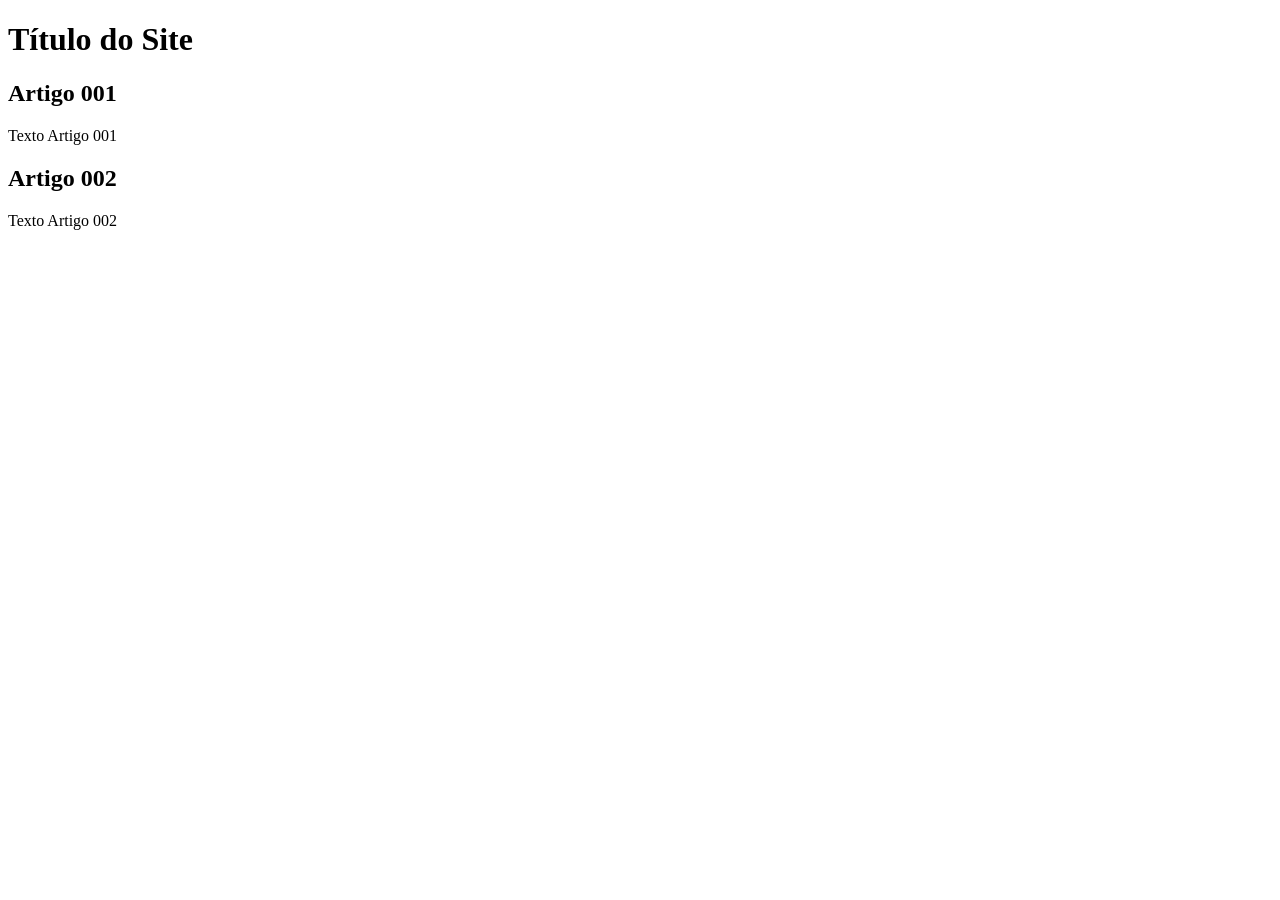
==== index.html @ 6f189c7b "criei o index estrutura principal do projeto da branch main" ====
<!DOCTYPE html>
<html lang="pt-br">
<head>
    <meta charset="UTF-8">
    <meta name="viewport" content="width=device-width, initial-scale=1.0">
    <title>Título do Site</title>
</head>
<body>
    <main>
        <header>
            <h1>Título do Site</h1>
        </header>
        <article>
            <h2>Artigo 001</h2>
            <p>Texto Artigo 001</p>
        </article>
        <article>
            <h2>Artigo 002</h2>
            <p>Texto Artigo 002</p>
        </article>
    </main>
</body>
</html>
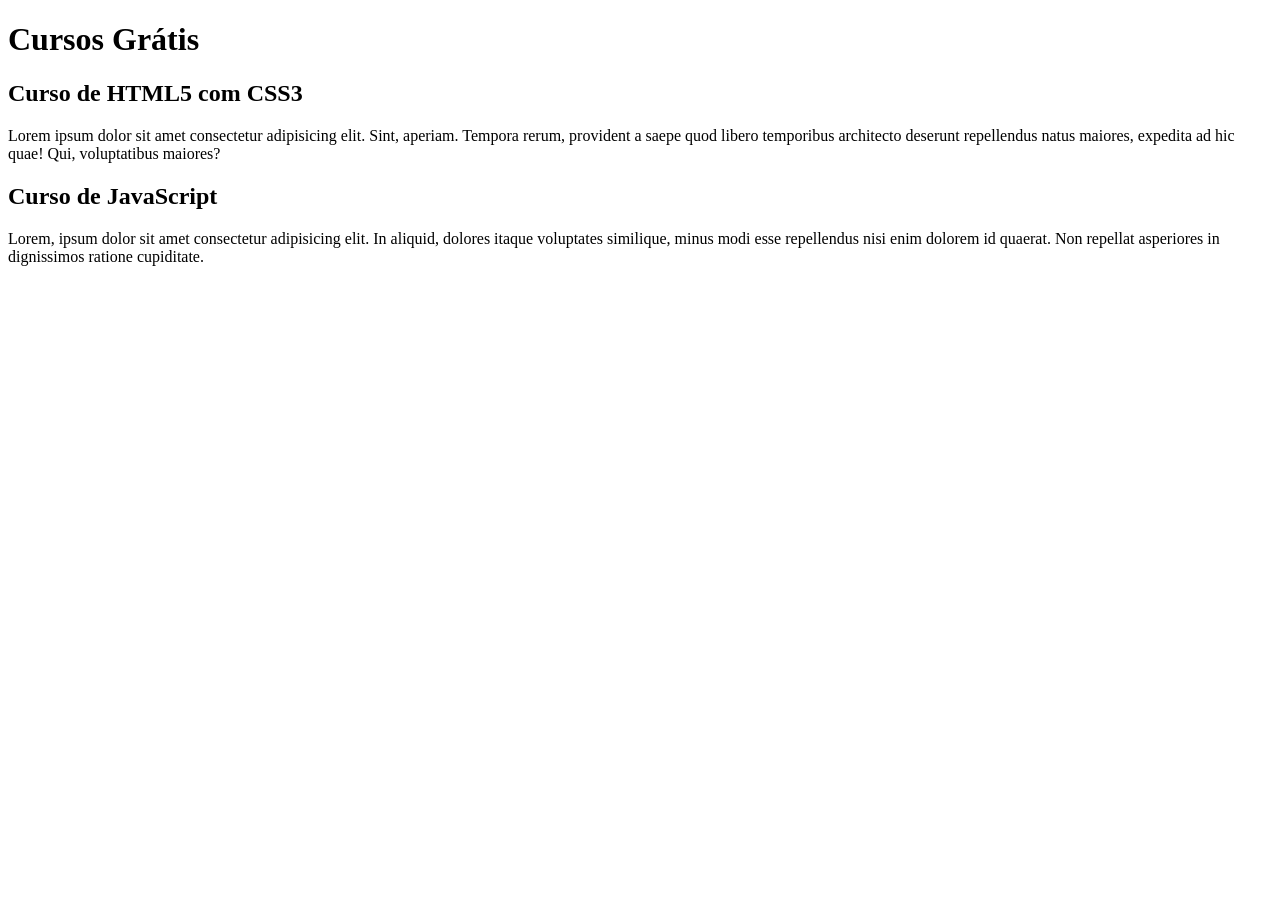
==== commit 4501456a: "Comecei a adicionar o conteúdo criei uma branch de conteúdo e comecei a adicionar o conteúdo do site" ====
--- a/index.html
+++ b/index.html
@@ -8,15 +8,15 @@
 <body>
     <main>
         <header>
-            <h1>Título do Site</h1>
+            <h1>Cursos Grátis</h1>
         </header>
         <article>
-            <h2>Artigo 001</h2>
-            <p>Texto Artigo 001</p>
+            <h2>Curso de HTML5 com CSS3</h2>
+            <p>Lorem ipsum dolor sit amet consectetur adipisicing elit. Sint, aperiam. Tempora rerum, provident a saepe quod libero temporibus architecto deserunt repellendus natus maiores, expedita ad hic quae! Qui, voluptatibus maiores?</p>
         </article>
         <article>
-            <h2>Artigo 002</h2>
-            <p>Texto Artigo 002</p>
+            <h2>Curso de JavaScript</h2>
+            <p>Lorem, ipsum dolor sit amet consectetur adipisicing elit. In aliquid, dolores itaque voluptates similique, minus modi esse repellendus nisi enim dolorem id quaerat. Non repellat asperiores in dignissimos ratione cupiditate.</p>
         </article>
     </main>
 </body>
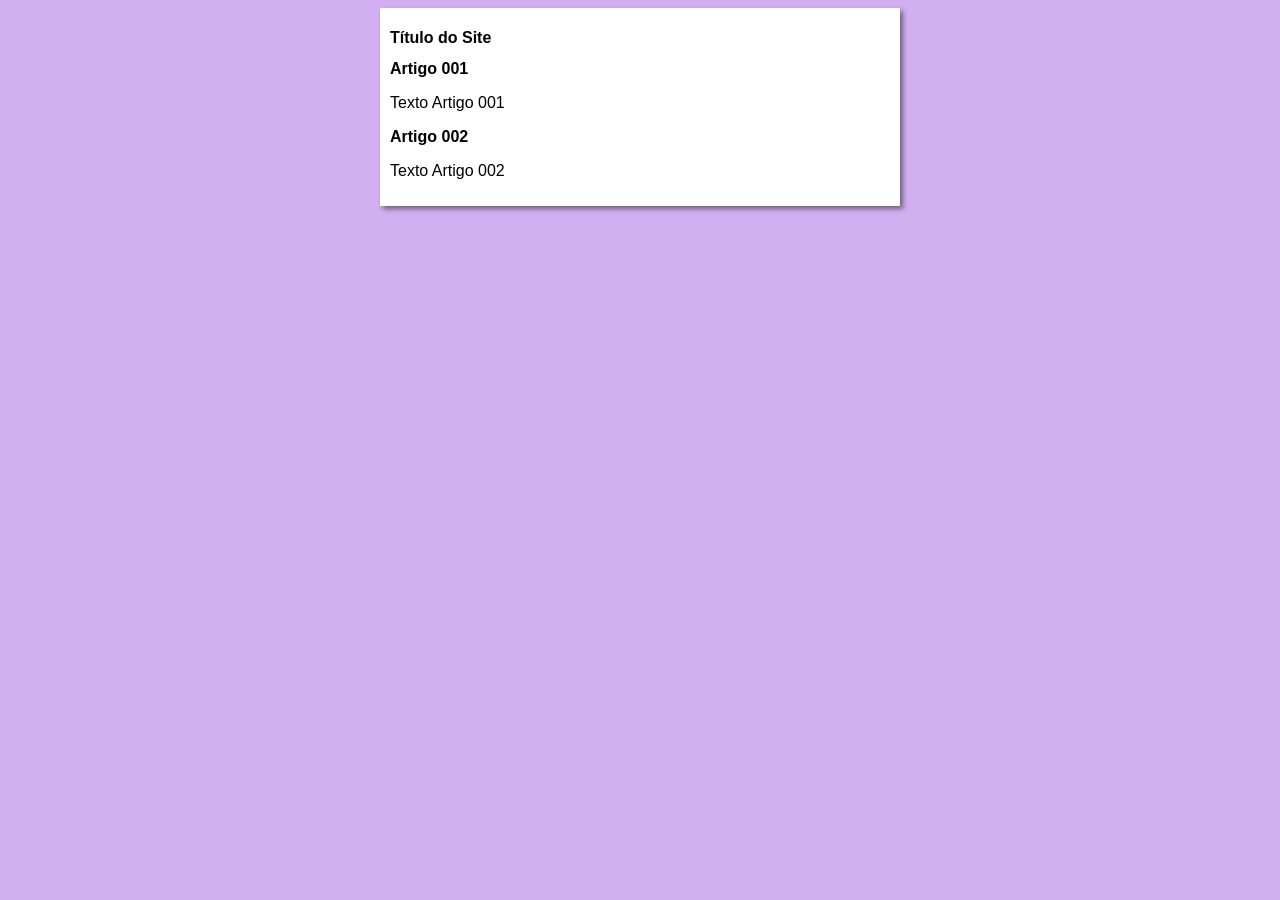
==== commit ea09fda2: "comecei a fazer o design" ====
--- a/index.html
+++ b/index.html
@@ -4,19 +4,20 @@
     <meta charset="UTF-8">
     <meta name="viewport" content="width=device-width, initial-scale=1.0">
     <title>Título do Site</title>
+    <link rel="stylesheet" href="estilos/style.css">
 </head>
 <body>
     <main>
         <header>
-            <h1>Cursos Grátis</h1>
+            <h1>Título do Site</h1>
         </header>
         <article>
-            <h2>Curso de HTML5 com CSS3</h2>
-            <p>Lorem ipsum dolor sit amet consectetur adipisicing elit. Sint, aperiam. Tempora rerum, provident a saepe quod libero temporibus architecto deserunt repellendus natus maiores, expedita ad hic quae! Qui, voluptatibus maiores?</p>
+            <h2>Artigo 001</h2>
+            <p>Texto Artigo 001</p>
         </article>
         <article>
-            <h2>Curso de JavaScript</h2>
-            <p>Lorem, ipsum dolor sit amet consectetur adipisicing elit. In aliquid, dolores itaque voluptates similique, minus modi esse repellendus nisi enim dolorem id quaerat. Non repellat asperiores in dignissimos ratione cupiditate.</p>
+            <h2>Artigo 002</h2>
+            <p>Texto Artigo 002</p>
         </article>
     </main>
 </body>
--- a/estilos/style.css
+++ b/estilos/style.css
@@ -0,0 +1,16 @@
+* {
+    font-family: Arial, Helvetica, sans-serif;
+    font-size: 16px;
+}
+
+body {
+    background-color: rgb(209, 175, 241);
+}
+
+main {
+    background-color: white;
+    width: 500px;
+    margin: auto;
+    padding: 10px;
+    box-shadow: 3px 3px 5px rgba(0, 0, 0, 0.473);
+}
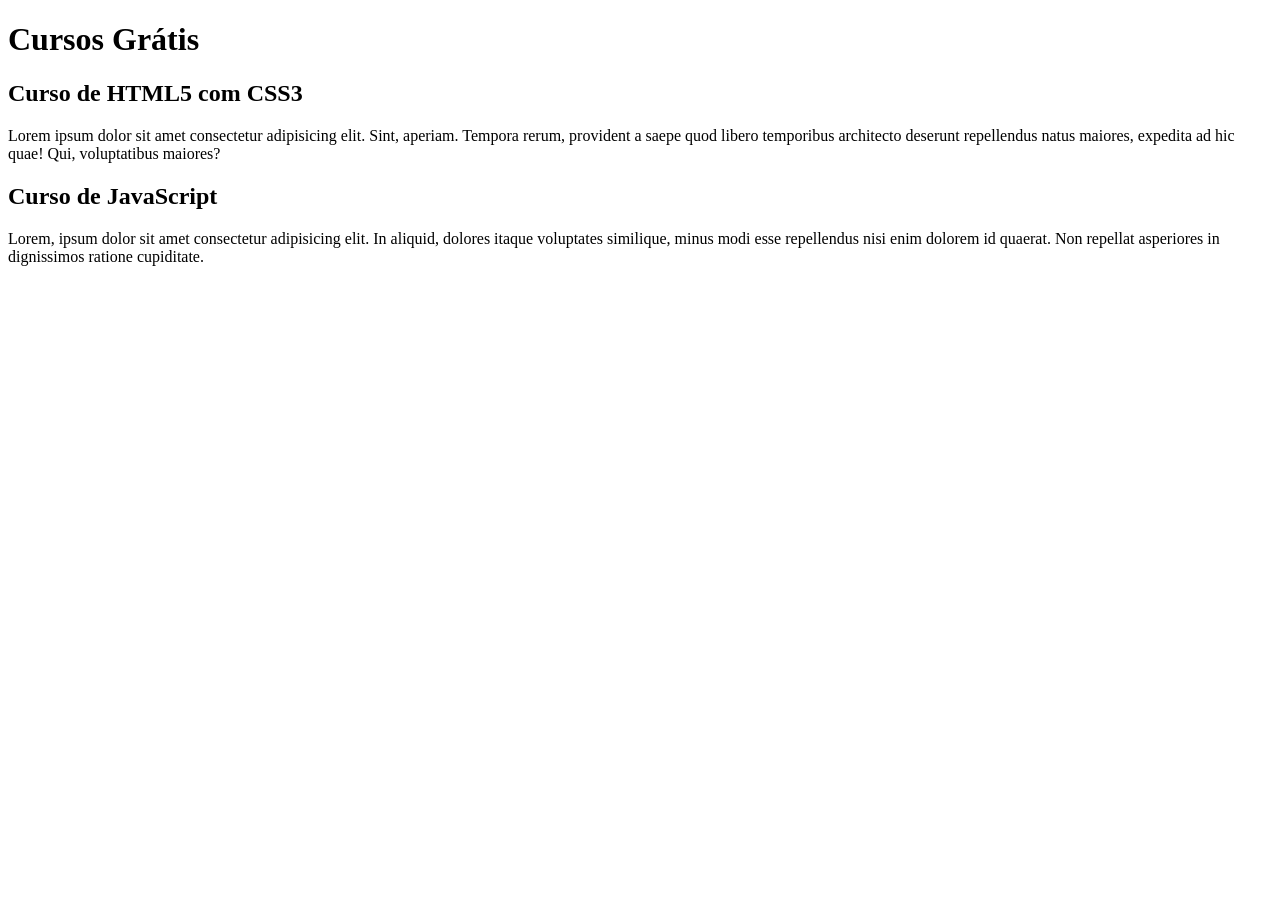
==== commit 404ce017: "alterei o titulo do site" ====
--- a/index.html
+++ b/index.html
@@ -3,21 +3,20 @@
 <head>
     <meta charset="UTF-8">
     <meta name="viewport" content="width=device-width, initial-scale=1.0">
-    <title>Título do Site</title>
-    <link rel="stylesheet" href="estilos/style.css">
+    <title>Site CursoeVideo</title>
 </head>
 <body>
     <main>
         <header>
-            <h1>Título do Site</h1>
+            <h1>Cursos Grátis</h1>
         </header>
         <article>
-            <h2>Artigo 001</h2>
-            <p>Texto Artigo 001</p>
+            <h2>Curso de HTML5 com CSS3</h2>
+            <p>Lorem ipsum dolor sit amet consectetur adipisicing elit. Sint, aperiam. Tempora rerum, provident a saepe quod libero temporibus architecto deserunt repellendus natus maiores, expedita ad hic quae! Qui, voluptatibus maiores?</p>
         </article>
         <article>
-            <h2>Artigo 002</h2>
-            <p>Texto Artigo 002</p>
+            <h2>Curso de JavaScript</h2>
+            <p>Lorem, ipsum dolor sit amet consectetur adipisicing elit. In aliquid, dolores itaque voluptates similique, minus modi esse repellendus nisi enim dolorem id quaerat. Non repellat asperiores in dignissimos ratione cupiditate.</p>
         </article>
     </main>
 </body>
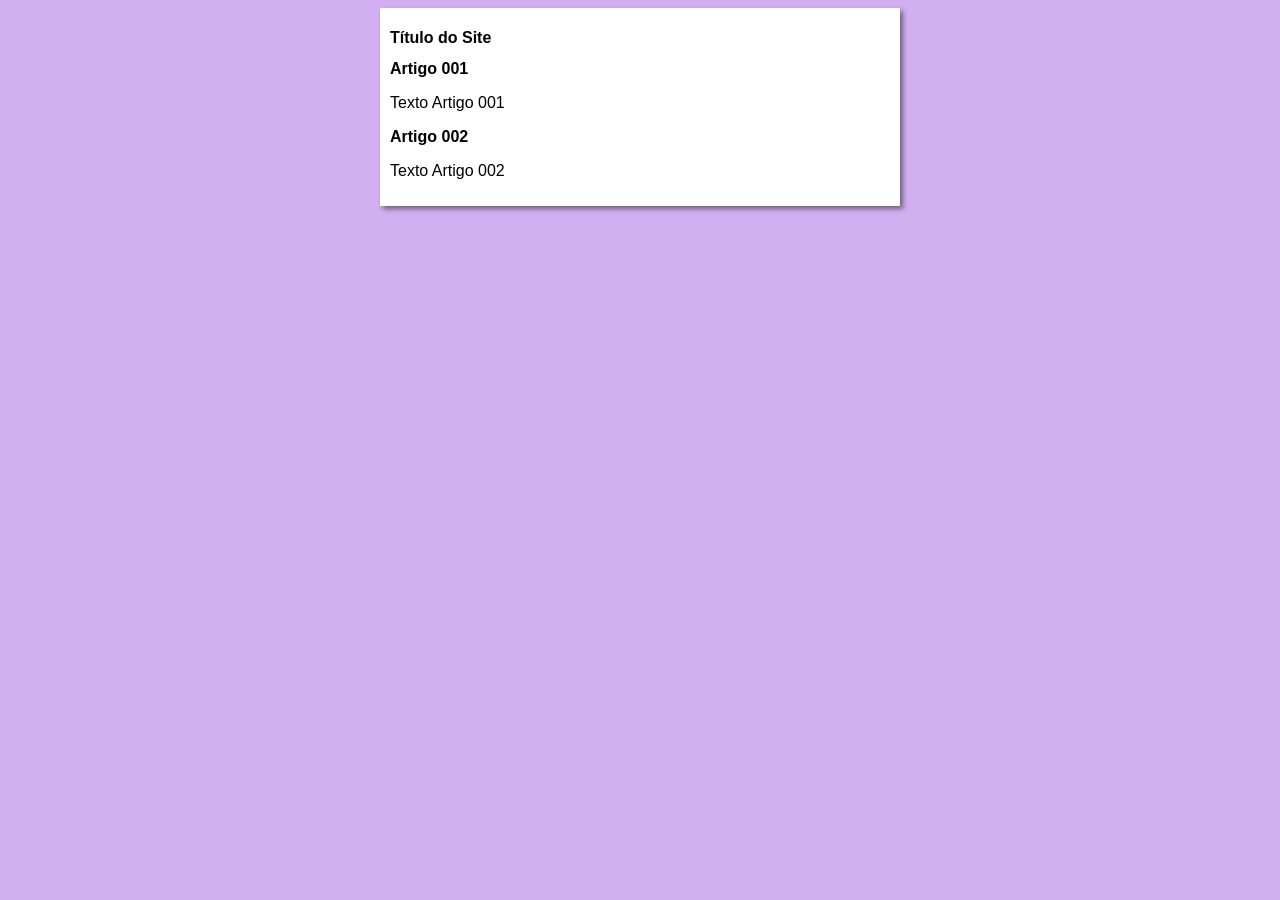
==== commit 65782df9: "alterei o título do site" ====
--- a/index.html
+++ b/index.html
@@ -3,20 +3,21 @@
 <head>
     <meta charset="UTF-8">
     <meta name="viewport" content="width=device-width, initial-scale=1.0">
-    <title>Site CursoeVideo</title>
+    <title>Curso em Vídeo</title>
+    <link rel="stylesheet" href="estilos/style.css">
 </head>
 <body>
     <main>
         <header>
-            <h1>Cursos Grátis</h1>
+            <h1>Título do Site</h1>
         </header>
         <article>
-            <h2>Curso de HTML5 com CSS3</h2>
-            <p>Lorem ipsum dolor sit amet consectetur adipisicing elit. Sint, aperiam. Tempora rerum, provident a saepe quod libero temporibus architecto deserunt repellendus natus maiores, expedita ad hic quae! Qui, voluptatibus maiores?</p>
+            <h2>Artigo 001</h2>
+            <p>Texto Artigo 001</p>
         </article>
         <article>
-            <h2>Curso de JavaScript</h2>
-            <p>Lorem, ipsum dolor sit amet consectetur adipisicing elit. In aliquid, dolores itaque voluptates similique, minus modi esse repellendus nisi enim dolorem id quaerat. Non repellat asperiores in dignissimos ratione cupiditate.</p>
+            <h2>Artigo 002</h2>
+            <p>Texto Artigo 002</p>
         </article>
     </main>
 </body>
--- a/estilos/style.css
+++ b/estilos/style.css
@@ -0,0 +1,16 @@
+* {
+    font-family: Arial, Helvetica, sans-serif;
+    font-size: 16px;
+}
+
+body {
+    background-color: rgb(209, 175, 241);
+}
+
+main {
+    background-color: white;
+    width: 500px;
+    margin: auto;
+    padding: 10px;
+    box-shadow: 3px 3px 5px rgba(0, 0, 0, 0.473);
+}
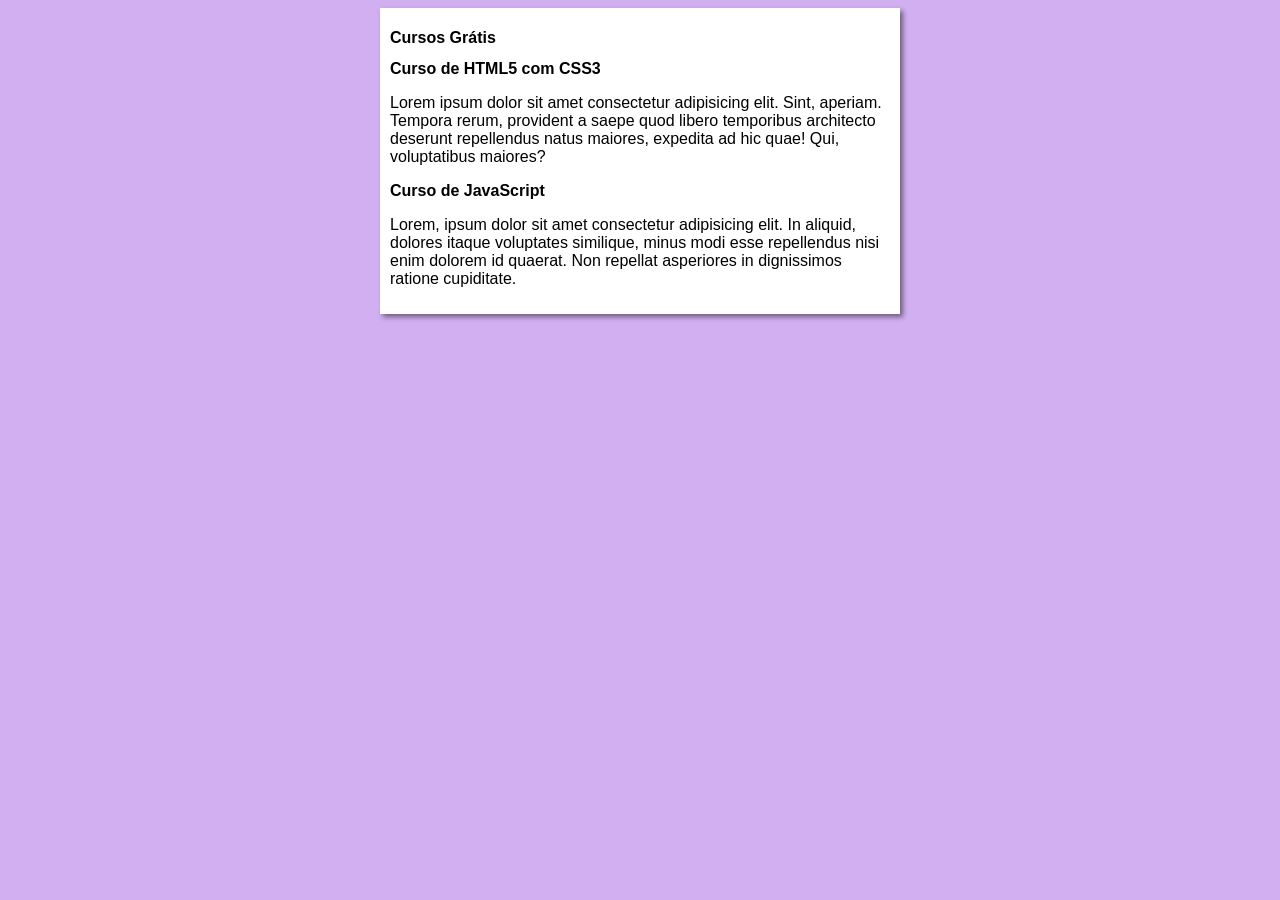
==== commit 52baaa26: "Merge branch 'design'" ====
--- a/index.html
+++ b/index.html
@@ -9,15 +9,15 @@
 <body>
     <main>
         <header>
-            <h1>Título do Site</h1>
+            <h1>Cursos Grátis</h1>
         </header>
         <article>
-            <h2>Artigo 001</h2>
-            <p>Texto Artigo 001</p>
+            <h2>Curso de HTML5 com CSS3</h2>
+            <p>Lorem ipsum dolor sit amet consectetur adipisicing elit. Sint, aperiam. Tempora rerum, provident a saepe quod libero temporibus architecto deserunt repellendus natus maiores, expedita ad hic quae! Qui, voluptatibus maiores?</p>
         </article>
         <article>
-            <h2>Artigo 002</h2>
-            <p>Texto Artigo 002</p>
+            <h2>Curso de JavaScript</h2>
+            <p>Lorem, ipsum dolor sit amet consectetur adipisicing elit. In aliquid, dolores itaque voluptates similique, minus modi esse repellendus nisi enim dolorem id quaerat. Non repellat asperiores in dignissimos ratione cupiditate.</p>
         </article>
     </main>
 </body>
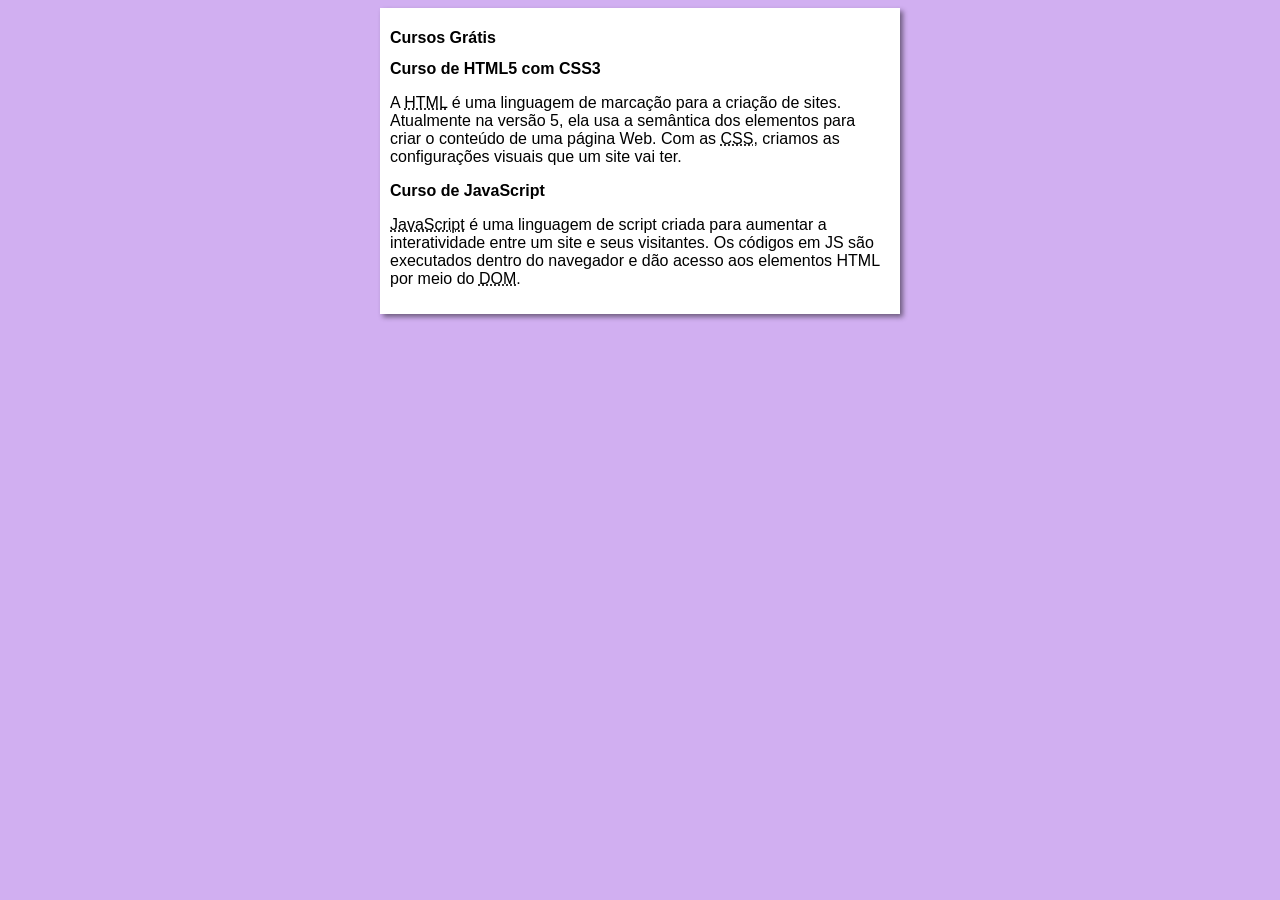
==== commit 77d2d9c6: "atualizei o conteúdo dos parágrafos" ====
--- a/index.html
+++ b/index.html
@@ -13,11 +13,11 @@
         </header>
         <article>
             <h2>Curso de HTML5 com CSS3</h2>
-            <p>Lorem ipsum dolor sit amet consectetur adipisicing elit. Sint, aperiam. Tempora rerum, provident a saepe quod libero temporibus architecto deserunt repellendus natus maiores, expedita ad hic quae! Qui, voluptatibus maiores?</p>
+            <p>A <abbr title="HyperText Markup Language">HTML</abbr> é uma linguagem de marcação para a criação de sites. Atualmente na versão 5, ela usa a semântica dos elementos para criar o conteúdo de uma página Web. Com as <abbr title="Cascading Style Sheets">CSS</abbr>, criamos as configurações visuais que um site vai ter.</p>
         </article>
         <article>
             <h2>Curso de JavaScript</h2>
-            <p>Lorem, ipsum dolor sit amet consectetur adipisicing elit. In aliquid, dolores itaque voluptates similique, minus modi esse repellendus nisi enim dolorem id quaerat. Non repellat asperiores in dignissimos ratione cupiditate.</p>
+            <p><abbr title="JavaScript">JavaScript</abbr> é uma linguagem de script criada para aumentar a interatividade entre um site e seus visitantes. Os códigos em JS são executados dentro do navegador e dão acesso aos elementos HTML por meio do <abbr title="Document Object Model">DOM</abbr>.</p>
         </article>
     </main>
 </body>
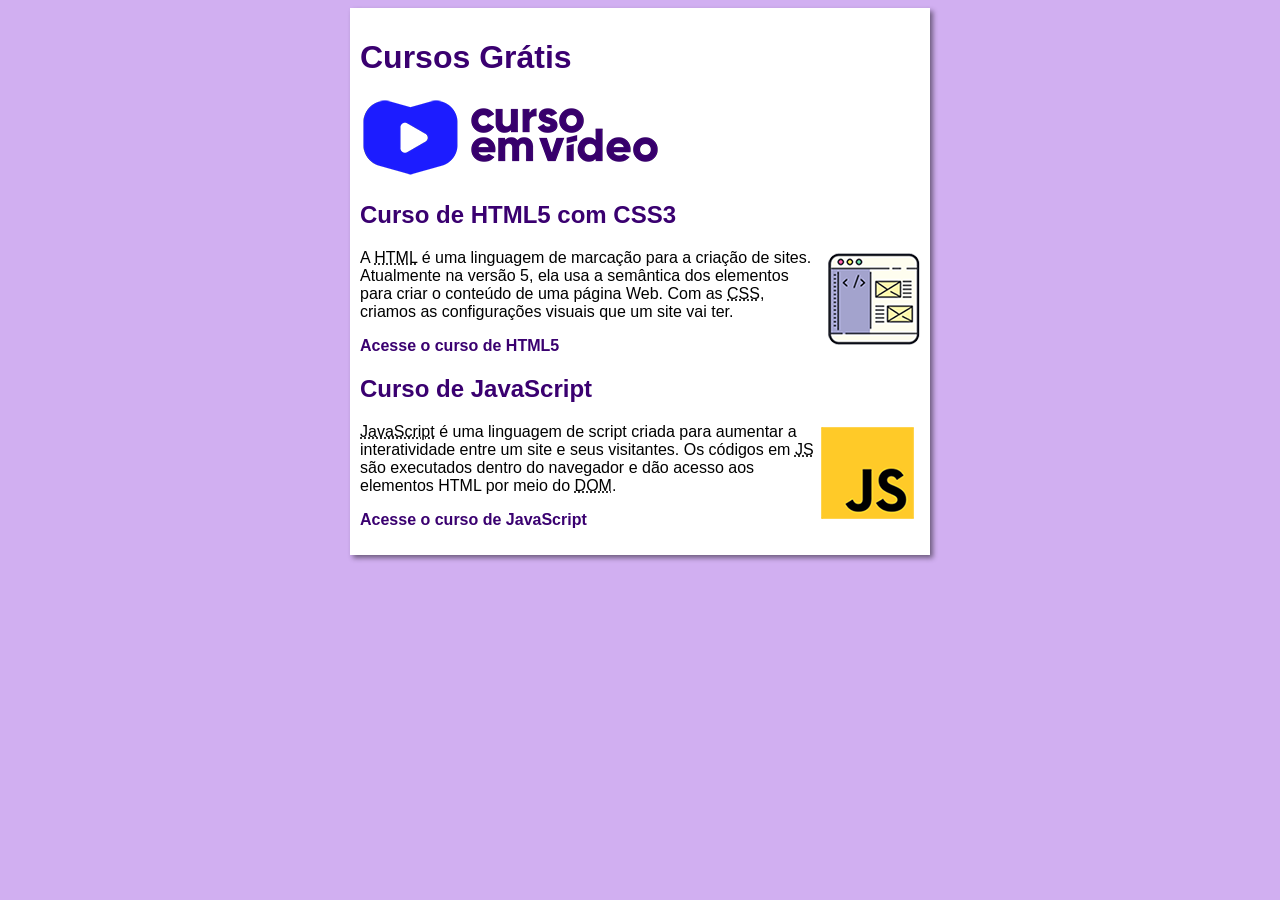
==== commit 3309767f: "update no site alterações no design e conteúdo. Com navegação entre telas." ====
--- a/index.html
+++ b/index.html
@@ -10,14 +10,19 @@
     <main>
         <header>
             <h1>Cursos Grátis</h1>
+            <img src="imagens/curso-em-video-cor.png" alt="Curso em Vídeo">
         </header>
         <article>
             <h2>Curso de HTML5 com CSS3</h2>
+            <img class="lado" src="imagens/curso-html-css.png" alt="Curso HTML e CSS">
             <p>A <abbr title="HyperText Markup Language">HTML</abbr> é uma linguagem de marcação para a criação de sites. Atualmente na versão 5, ela usa a semântica dos elementos para criar o conteúdo de uma página Web. Com as <abbr title="Cascading Style Sheets">CSS</abbr>, criamos as configurações visuais que um site vai ter.</p>
+            <p><a href="curso-html.html">Acesse o curso de HTML5</a></p>
         </article>
         <article>
             <h2>Curso de JavaScript</h2>
-            <p><abbr title="JavaScript">JavaScript</abbr> é uma linguagem de script criada para aumentar a interatividade entre um site e seus visitantes. Os códigos em JS são executados dentro do navegador e dão acesso aos elementos HTML por meio do <abbr title="Document Object Model">DOM</abbr>.</p>
+            <img class="lado" src="imagens/curso-javascript.png" alt="Curso JavaScript">
+            <p><abbr title="JavaScript">JavaScript</abbr> é uma linguagem de script criada para aumentar a interatividade entre um site e seus visitantes. Os códigos em <abbr title="JavaScript">JS</abbr> são executados dentro do navegador e dão acesso aos elementos HTML por meio do <abbr title="Document Object Model">DOM</abbr>.</p>
+            <p><a href="curso-js.html">Acesse o curso de JavaScript</a></p>
         </article>
     </main>
 </body>
--- a/estilos/style.css
+++ b/estilos/style.css
@@ -9,8 +9,33 @@
 
 main {
     background-color: white;
-    width: 500px;
+    width: 560px;
     margin: auto;
     padding: 10px;
     box-shadow: 3px 3px 5px rgba(0, 0, 0, 0.473);
+}
+
+h1 {
+    font-size: 2em;
+    color: rgb(58, 0, 112)
+}
+
+h2 {
+    font-size: 1.5em;
+    color: rgb(58, 0, 112);
+}
+
+img.lado {
+    float: right;
+}
+
+a {
+    text-decoration: none;
+    font-weight: bold;
+    color: rgb(58, 0, 112);
+}
+
+a:hover {
+    text-decoration: underline;
+    color: rgb(26, 26, 255);
 }
